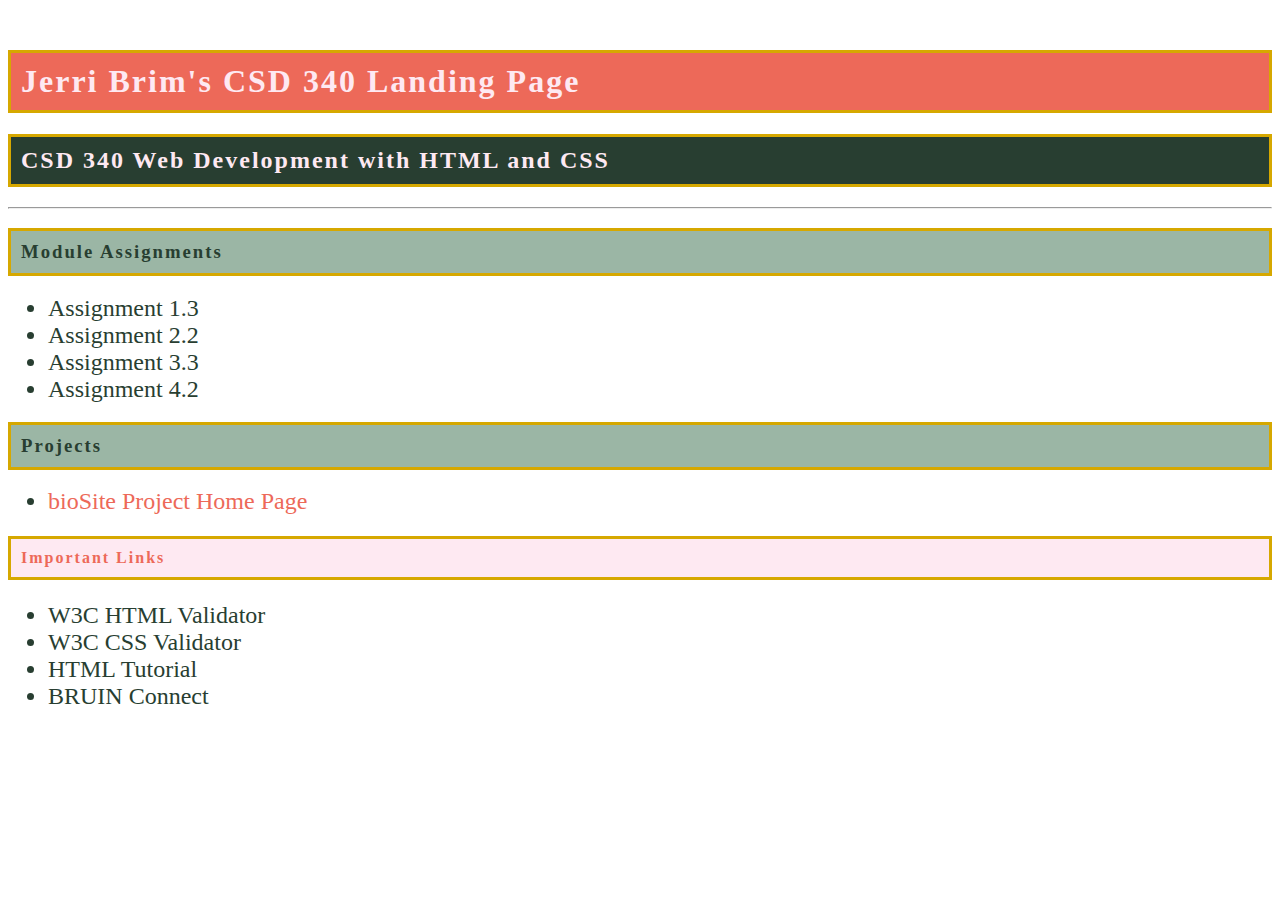
==== index.html @ b45ee285 "Update index.html" ====
<!DOCTYPE html>
<html lang="en">
<head>
    <meta charset="UTF-8">
    <meta http-equiv="X-UA-Compatible" content="IE=edge">
    <meta name="viewport" content="width=device-width, initial-scale=1.0">
    <link rel="stylesheet" href="site.css" > 

    <title> Jerri Brim's CSD 340 Landing Page </title>

    <meta name="description"
        content="">
    <meta name="keywords"
        content="">
    <meta name="robots" 
        content="">
    <meta name="title" 
        content="">
</head>

<body>
    <div id="container"></div>

    <h1> Jerri Brim's CSD 340 Landing Page </h1>
    
    <h2>CSD 340 Web Development with HTML and CSS</h2>

    <hr>

    <h3>Module Assignments</h3>

        <ul> 
            <li><a href="module-1/brim_Mod1_3.html">Assignment 1.3</a></li>
            
            <li><a href="module-2/brim_Mod2_2.html">Assignment 2.2</a></li>
            
            <li><a href="module-3/brim_Mod3_3.html"> Assignment 3.3</a></li>

            <li><a href="module-4/brim_Mod4_2.html"> Assignment 4.2</a></li>
        </ul>

    <h3>Projects</h3>

        <ul>
            <li><a href=""> bioSite Project Home Page </a></li>
        </ul>
    
    <h4>Important Links</h4>
        
        <ul>
            <li><a href="https://validator.w3.org/"> W3C HTML Validator</a></li>
            
            <li><a href="http://jigsaw.w3.org/css-validator/ "> W3C CSS Validator</a></li>
            
            <li><a href="https://www.w3schools.com/html/"> HTML Tutorial</a></li>
            
            <li><a href="https://bruinconnect.bellevue.edu/"> BRUIN Connect</a></li>

        </ul>

</body>
</html>
---- site.css ----
#container {margin-top: 50px;
            margin-left: 100px;
            margin-right: 100px;
            }
h1 {background-color: #ED6959;
    color: #FEE9F2;
    font-family: baron neue;
    letter-spacing: 2px;
    border: 1px;
    border: solid;
    border-color: #D6A800;
    padding: 10px;
}

h2 {background-color: #283E31;
    color: #FEE9F2;
    font-family: baron neue;
    padding: 10px;
    letter-spacing: 2px;
    border: 1px;
    border: solid;
    border-color: #D6A800;
}

h3 {background-color: #9BB6A5;
    color: #283E31;
    font-family: lemon milk;
    letter-spacing: 2px;
    padding: 10px;
    border: 1px;
    border: solid;
    border-color: #D6A800;
}

h4 {background-color: #FEE9F2;
    color: #ED6959;
    border: 1px;
    border: solid;
    border-color: #D6A800;
    padding: 10px;
    font-family: lemon milk;
    letter-spacing: 2px;
}

li {font-family: times sans serif;
    font-size: 18pt;
    color: #283E31;
}

a:link {color:#283E31;
        text-decoration: none;
        border: #D6A800;

}

a:visited {color: #ED6959;
        text-decoration: none;
}

a:hover {color:#9BB6A5;
        text-decoration: none;
}
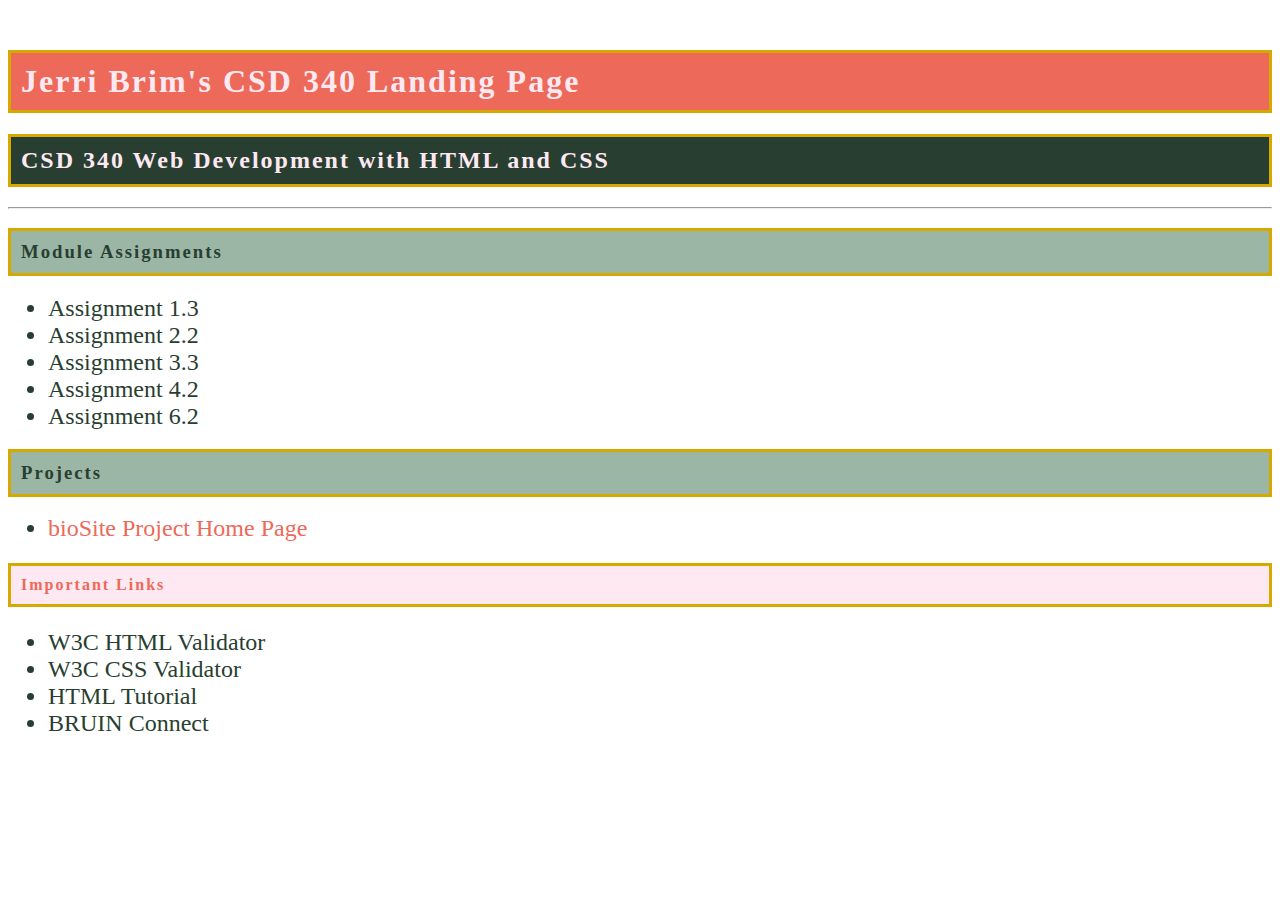
==== commit 2698f1c8: "Update index.html" ====
--- a/index.html
+++ b/index.html
@@ -37,6 +37,8 @@
             <li><a href="module-3/brim_Mod3_3.html"> Assignment 3.3</a></li>
 
             <li><a href="module-4/brim_Mod4_2.html"> Assignment 4.2</a></li>
+
+            <li><a href="module-6/brim_Mod6_2.html"> Assignment 6.2</a></li>
         </ul>
 
     <h3>Projects</h3>
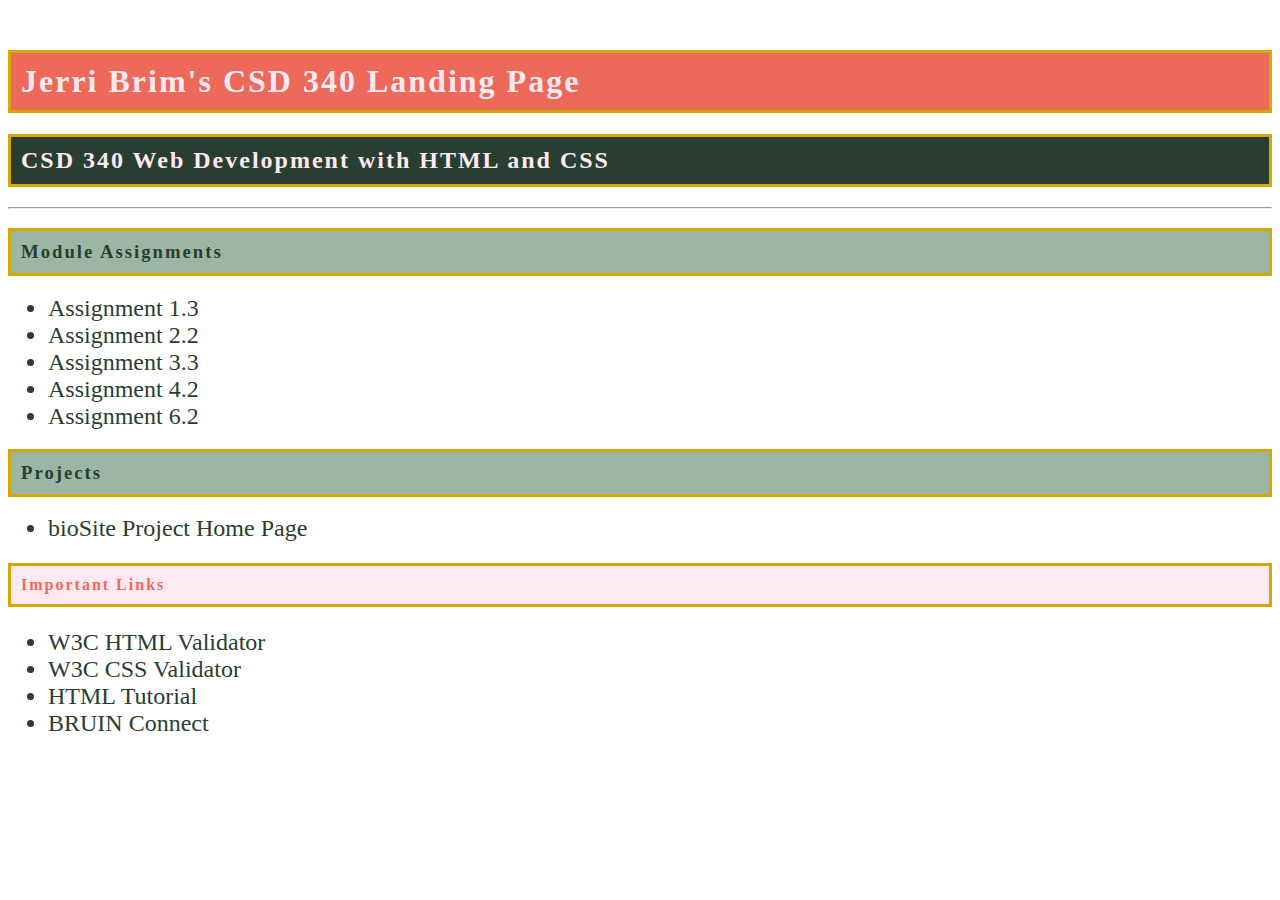
==== commit 5ae387d2: "Update index.html" ====
--- a/index.html
+++ b/index.html
@@ -44,7 +44,7 @@
     <h3>Projects</h3>
 
         <ul>
-            <li><a href=""> bioSite Project Home Page </a></li>
+            <li><a href="https://jerrib88.github.io/bioSite/"> bioSite Project Home Page </a></li>
         </ul>
     
     <h4>Important Links</h4>
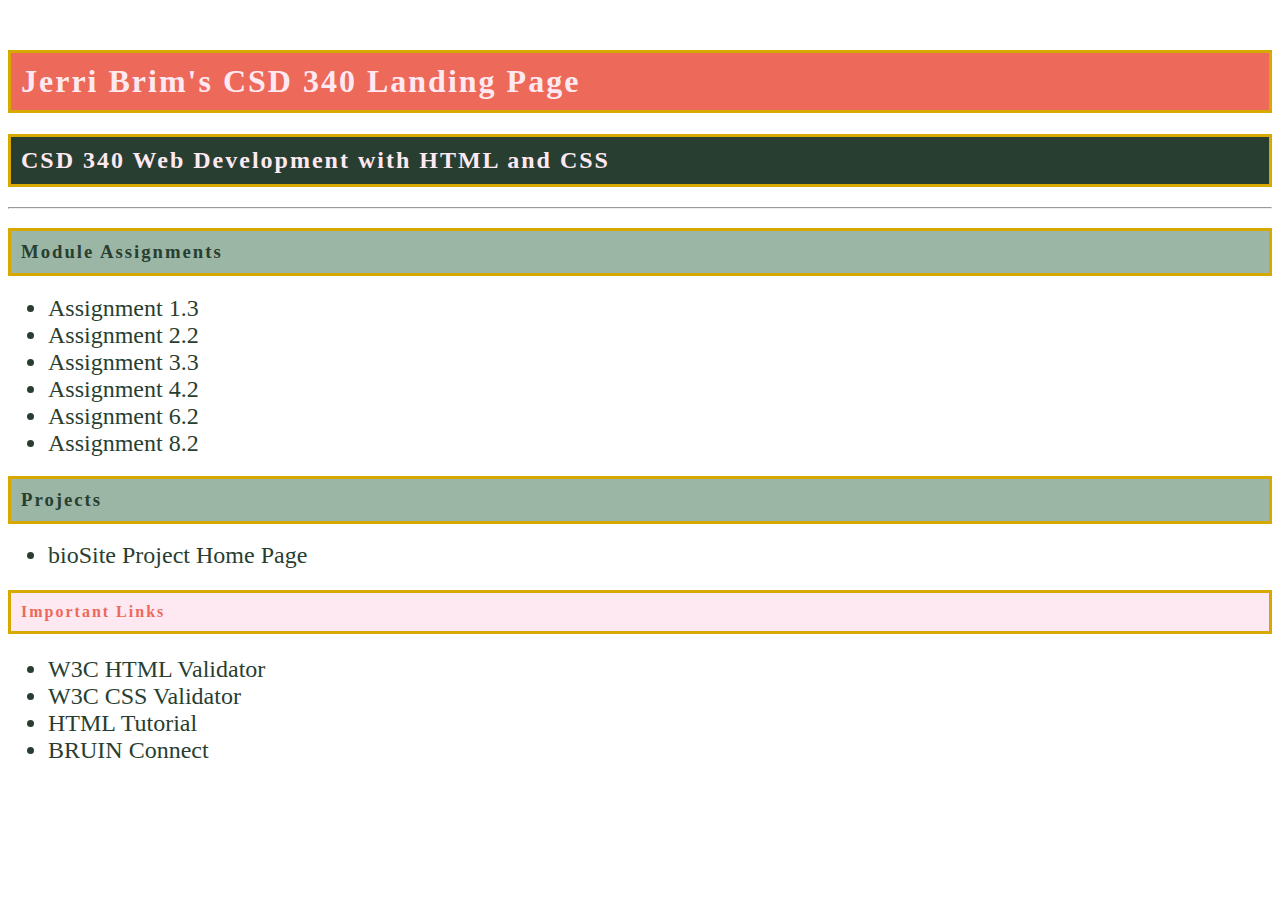
==== commit 525633ed: "Update index.html" ====
--- a/index.html
+++ b/index.html
@@ -28,7 +28,6 @@
     <hr>
 
     <h3>Module Assignments</h3>
-
         <ul> 
             <li><a href="module-1/brim_Mod1_3.html">Assignment 1.3</a></li>
             
@@ -39,6 +38,8 @@
             <li><a href="module-4/brim_Mod4_2.html"> Assignment 4.2</a></li>
 
             <li><a href="module-6/brim_Mod6_2.html"> Assignment 6.2</a></li>
+
+            <li><a href="module-8/brim_Mod8_2.html"> Assignment 8.2</a></li>
         </ul>
 
     <h3>Projects</h3>
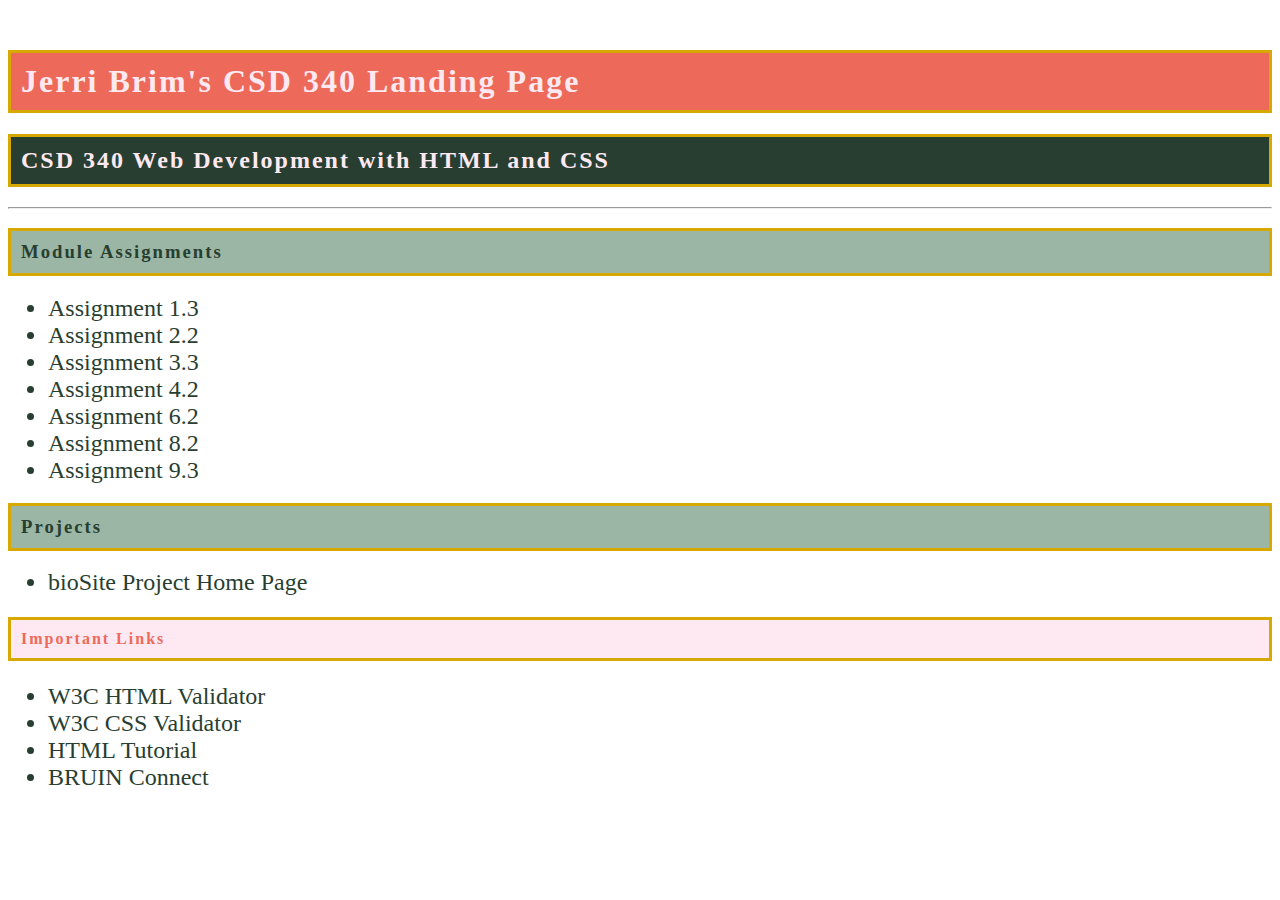
==== commit e59b8dd7: "Update index.html" ====
--- a/index.html
+++ b/index.html
@@ -28,6 +28,7 @@
     <hr>
 
     <h3>Module Assignments</h3>
+
         <ul> 
             <li><a href="module-1/brim_Mod1_3.html">Assignment 1.3</a></li>
             
@@ -40,12 +41,14 @@
             <li><a href="module-6/brim_Mod6_2.html"> Assignment 6.2</a></li>
 
             <li><a href="module-8/brim_Mod8_2.html"> Assignment 8.2</a></li>
+
+            <li><a href="module-9/brim_Mod9_3.html"> Assignment 9.3</a></li>
         </ul>
 
     <h3>Projects</h3>
 
         <ul>
-            <li><a href="https://jerrib88.github.io/bioSite/"> bioSite Project Home Page </a></li>
+            <li><a href="file:///Users/jerribrim/Documents/HTML%20&%20CSS%20Development/bioSite/index.html"> bioSite Project Home Page </a></li>
         </ul>
     
     <h4>Important Links</h4>
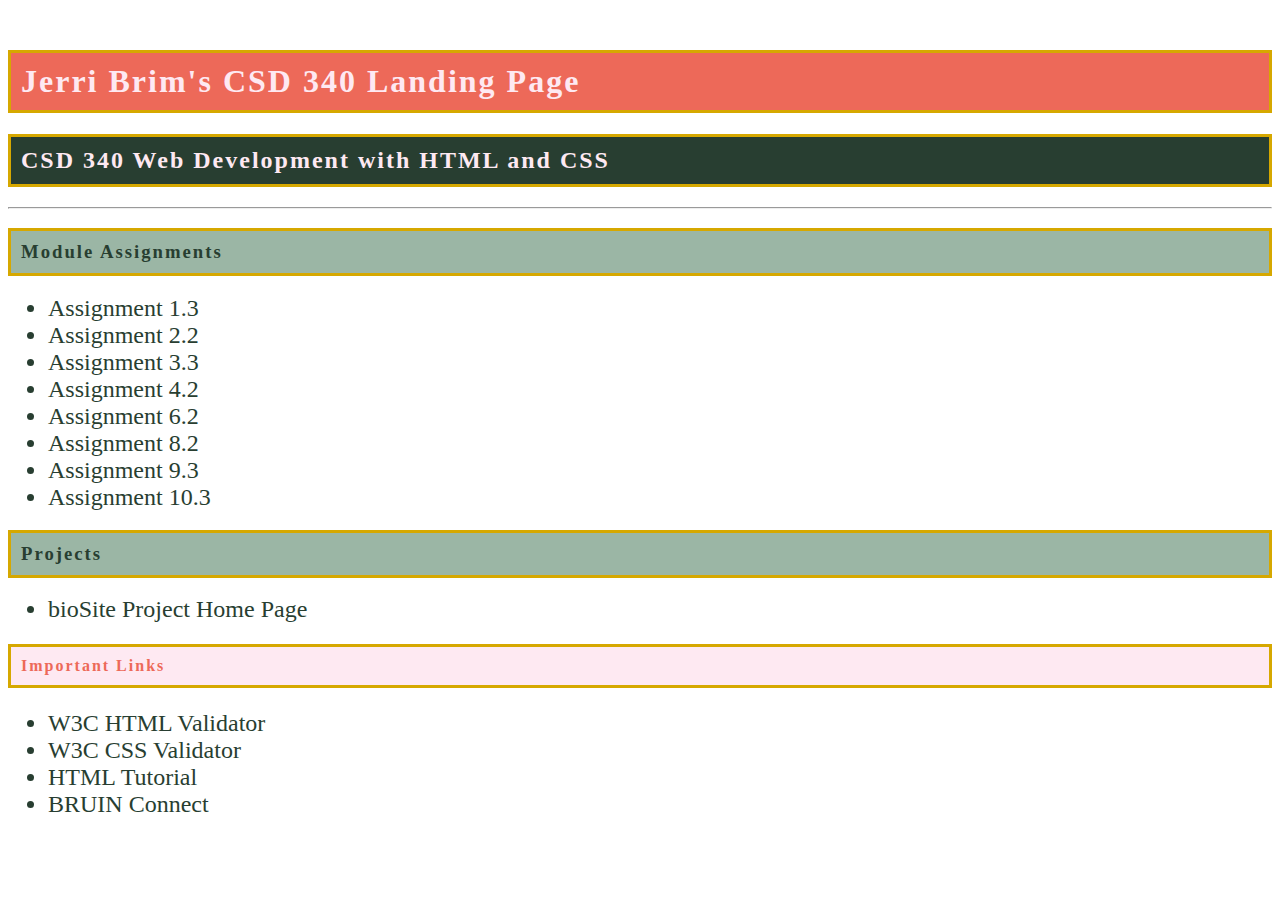
==== commit cc1f6bef: "Update index.html" ====
--- a/index.html
+++ b/index.html
@@ -43,7 +43,10 @@
             <li><a href="module-8/brim_Mod8_2.html"> Assignment 8.2</a></li>
 
             <li><a href="module-9/brim_Mod9_3.html"> Assignment 9.3</a></li>
-        </ul>
+                        
+            <li><a href="module-10/brim_Mod10_3.html"> Assignment 10.3</a></li>
+       
+    </ul>
 
     <h3>Projects</h3>
 
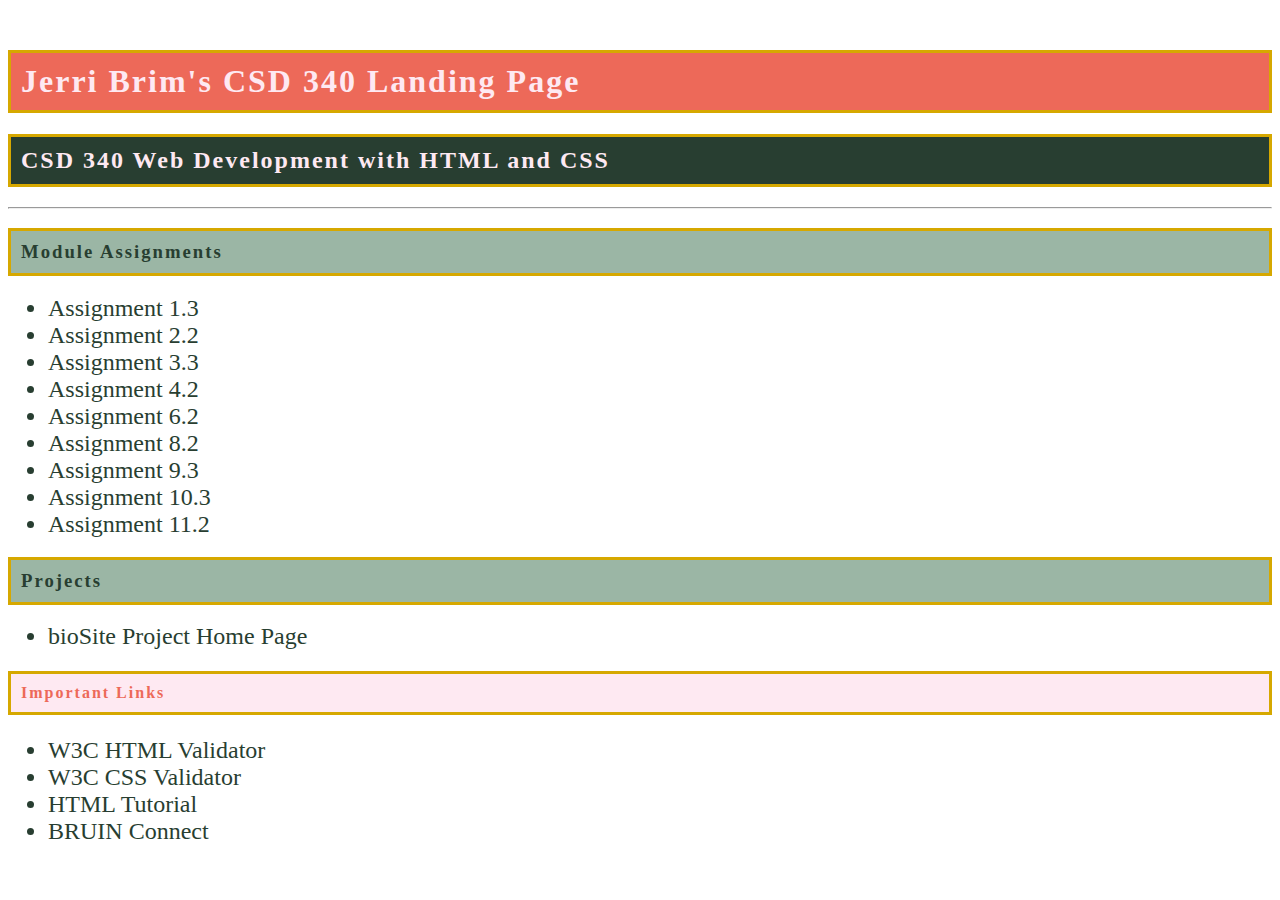
==== commit 110d1912: "Update index.html" ====
--- a/index.html
+++ b/index.html
@@ -45,6 +45,8 @@
             <li><a href="module-9/brim_Mod9_3.html"> Assignment 9.3</a></li>
                         
             <li><a href="module-10/brim_Mod10_3.html"> Assignment 10.3</a></li>
+            
+            <li><a href="module-11/brim_Mod11_2.html"> Assignment 11.2</a></li>
        
     </ul>
 
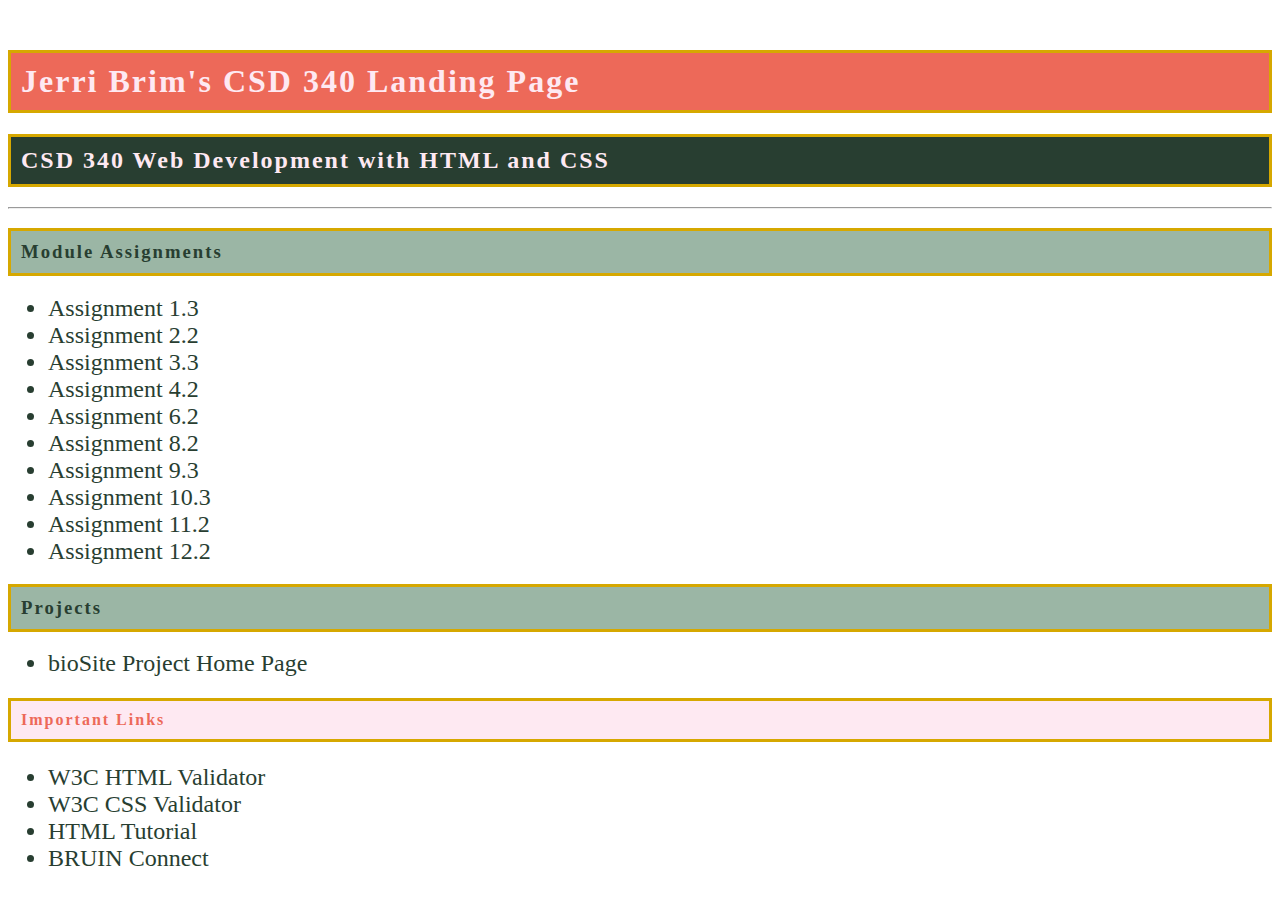
==== commit 657c8922: "Update index.html" ====
--- a/index.html
+++ b/index.html
@@ -47,6 +47,8 @@
             <li><a href="module-10/brim_Mod10_3.html"> Assignment 10.3</a></li>
             
             <li><a href="module-11/brim_Mod11_2.html"> Assignment 11.2</a></li>
+            
+            <li><a href="module-12/brim_Mod12_2.html"> Assignment 12.2</a></li>
        
     </ul>
 
